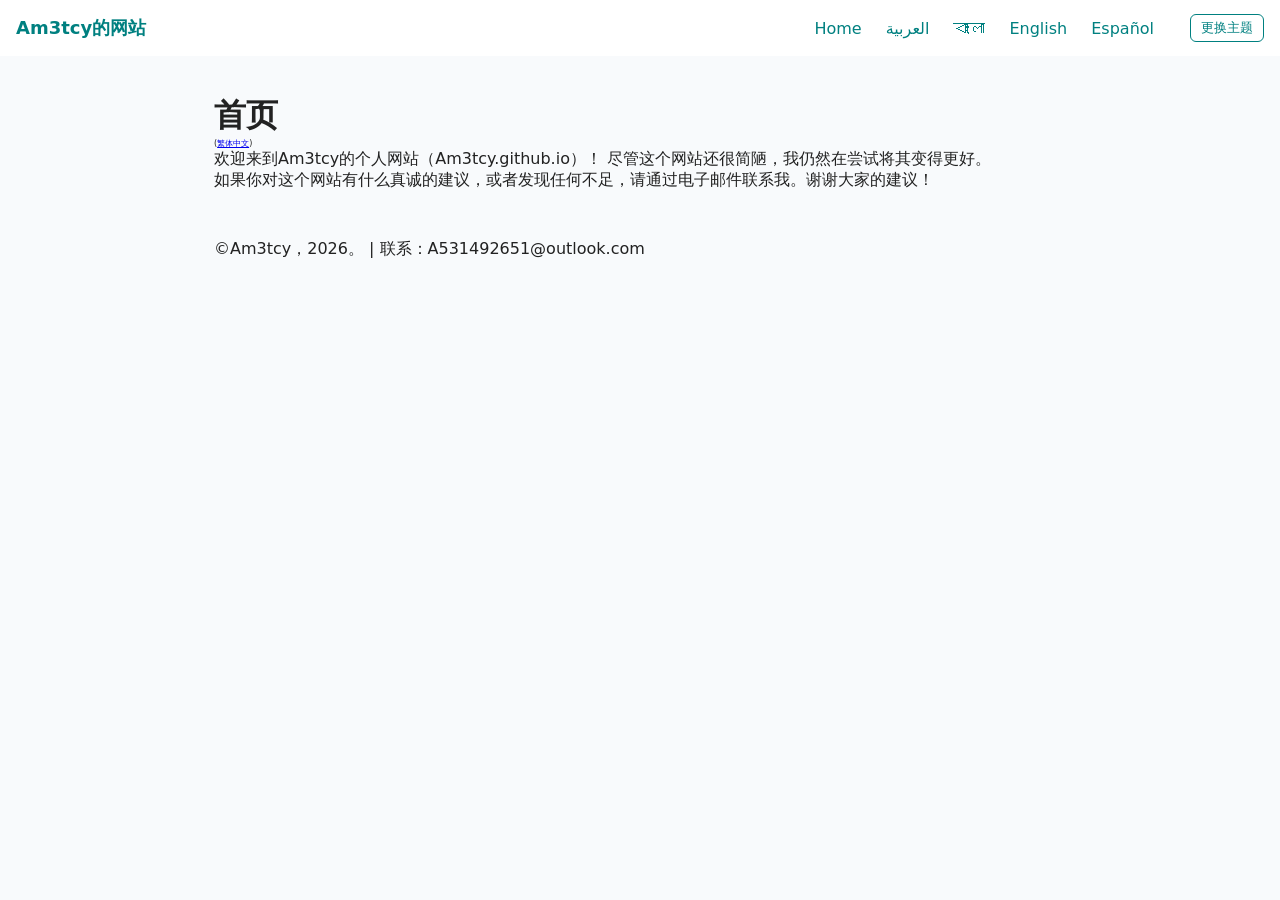
==== zh/index.html @ a5b4e9d6 "Update zh/index.html for localization and content Signed-off-by: Am3tcy <A531492651@Outlook.com>" ====
<!DOCTYPE html>
<html lang="zh-CN">
<head>
<meta charset="UTF-8">
<meta name="viewport" content="width=device-width, initial-scale=1.0">
<title>Am3tcy的网站（简体中文版）</title>
<link rel="stylesheet" href="/style.css">
</head>
<body class="light">
    <nav class="site-nav">
        <button class="nav-toggle" id="menuToggle" aria-label="Open menu" aria-expanded="false">☰</button>
        <a href="/index.html" class="nav-brand">Am3tcy的网站</a>
        <div class="nav-menu-pc">
            <a href="/index.html">Home</a>
            <a href="/ar/index.html">العربية</a>    
            <a href="/bn/index.html">বাংলা</a>
            <a href="/index.html">English</a>
            <a href="/es/index.html">Español</a>
            <button class="theme-btn" id="themeSwitch">更换主题</button>
        </div>
    </nav>

    <div class="mobile-sidebar" id="mobileMenu">
        <a href="/index.html">Home</a>
        <a href="/ar/index.html">العربية</a>
        <a href="/bn/index.html">বাংলা</a>
        <a href="/index.html">English</a>
        <a href="/es/index.html">Español</a>
        <button class="theme-btn" id="themeSwitchMobile">更换主题</button>
    </div>
    <div class="overlay" id="overlay"></div>

    <main>
        <h1>首页</h1>
        <p style="font-size:50%">(<a href="/zh-tw/index.html">繁体中文</a>)</p>
        <p>欢迎来到Am3tcy的个人网站（Am3tcy.github.io）！ 尽管这个网站还很简陋，我仍然在尝试将其变得更好。</p>
        <p>如果你对这个网站有什么真诚的建议，或者发现任何不足，请通过电子邮件联系我。谢谢大家的建议！</p>
    </main>

    <footer>©Am3tcy，2026。 | 联系：A531492651@outlook.com</footer>

<script src="./nav.js"></script>
</body>
</html>
---- style.css ----
* {
    margin: 0;
    padding: 0;
    box-sizing: border-box;
}

:root {
    --nav-light-bg: #ffffff;
    --nav-light-accent: #008080;
    --nav-dark-bg: #6b21a8;
    --nav-dark-accent: #00cccc;
}

body {
    font-family: system-ui, sans-serif;
    background-color: var(--page-bg);
    color: var(--page-text);
    transition: background-color 0.3s, color 0.3s;
}

body.light {
    --nav-bg: var(--nav-light-bg);
    --nav-accent: var(--nav-light-accent);
    --page-bg: #f8fafc;
    --page-text: #222;
}

body.dark {
    --nav-bg: var(--nav-dark-bg);
    --nav-accent: var(--nav-dark-accent);
    --page-bg: #121212;
    --page-text: #eee;
}

.site-nav {
    position: fixed;
    top: 0;
    left: 0;
    width: 100%;
    height: 56px;
    background-color: var(--nav-bg);
    display: flex;
    align-items: center;
    justify-content: space-between;
    padding: 0 16px;
    z-index: 99;
    transition: background-color 0.3s;
}

.nav-brand {
    font-weight: bold;
    font-size: 18px;
    color: var(--nav-accent);
    text-decoration: none;
}

.nav-menu-pc {
    display: flex;
    align-items: center;
    gap: 24px;
}

.nav-menu-pc a {
    color: var(--nav-accent);
    text-decoration: none;
}

.nav-menu-pc a:hover {
    text-decoration: underline;
}

.nav-toggle {
    display: none;
    background: none;
    border: none;
    font-size: 24px;
    line-height: 1;
    color: var(--nav-accent);
    cursor: pointer;
    padding: 8px;
}

.mobile-sidebar {
    position: fixed;
    top: 56px;
    left: 0;
    width: 240px;
    height: calc(100vh - 56px);
    background-color: var(--nav-bg);
    z-index: 98;
    transform: translateX(-100%);
    transition: transform 0.3s ease-in-out;
    padding: 24px 16px;
}

.mobile-sidebar.open {
    transform: translateX(0);
}

.mobile-sidebar a {
    display: block;
    color: var(--nav-accent);
    text-decoration: none;
    padding: 12px 0;
    font-size: 16px;
}

.mobile-sidebar a:hover {
    padding-left: 6px;
}

.overlay {
    position: fixed;
    inset: 56px 0 0;
    background-color: rgba(0, 0, 0, 0.5);
    z-index: 97;
    opacity: 0;
    pointer-events: none;
    transition: opacity 0.3s;
}

.overlay.show {
    opacity: 1;
    pointer-events: auto;
}

.theme-btn {
    border: 1px solid var(--nav-accent);
    color: var(--nav-accent);
    background: transparent;
    padding: 4px 10px;
    border-radius: 6px;
    cursor: pointer;
}

.nav-menu-pc .theme-btn {
    margin-left: 12px;
}

.mobile-sidebar .theme-btn {
    margin-top: 12px;
}

main {
    margin: 70px auto 0;
    padding: 24px;
    max-width: 900px;
}

footer {
    max-width: 900px;
    margin: 0 auto;
    padding: 24px;
}

@media (max-width: 768px) {
    .nav-menu-pc {
        display: none;
    }

    .nav-toggle {
        display: block;
    }

    .site-nav {
        justify-content: flex-start;
        gap: 12px;
    }
}
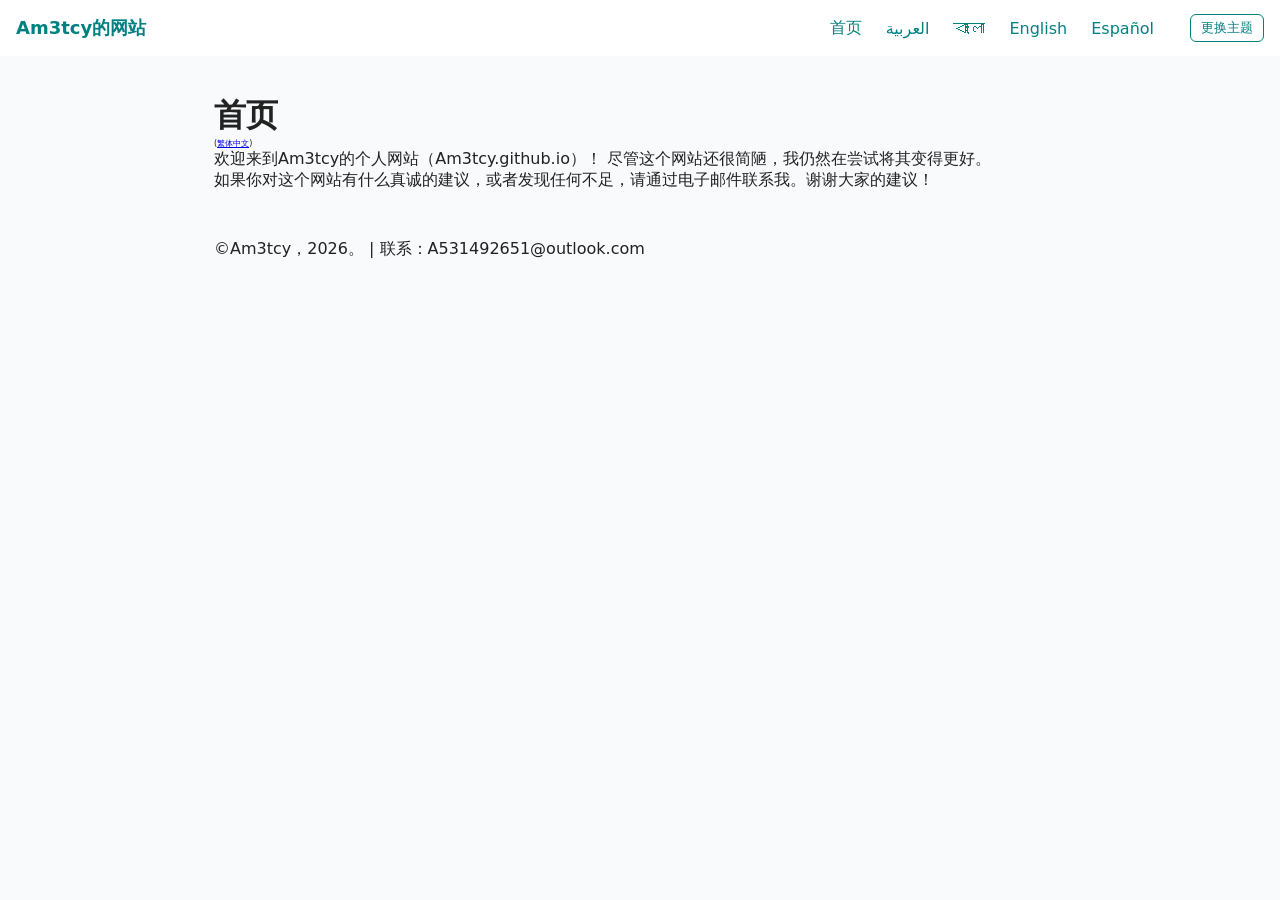
==== commit d7b4d831: "Translate 'Home' to '首页' in navigation Signed-off-by: Am3tcy <A531492651@Outlook.com>" ====
--- a/zh/index.html
+++ b/zh/index.html
@@ -11,7 +11,7 @@
         <button class="nav-toggle" id="menuToggle" aria-label="Open menu" aria-expanded="false">☰</button>
         <a href="/index.html" class="nav-brand">Am3tcy的网站</a>
         <div class="nav-menu-pc">
-            <a href="/index.html">Home</a>
+            <a href="/index.html">首页</a>
             <a href="/ar/index.html">العربية</a>    
             <a href="/bn/index.html">বাংলা</a>
             <a href="/index.html">English</a>
@@ -21,7 +21,7 @@
     </nav>
 
     <div class="mobile-sidebar" id="mobileMenu">
-        <a href="/index.html">Home</a>
+        <a href="/index.html">首页</a>
         <a href="/ar/index.html">العربية</a>
         <a href="/bn/index.html">বাংলা</a>
         <a href="/index.html">English</a>
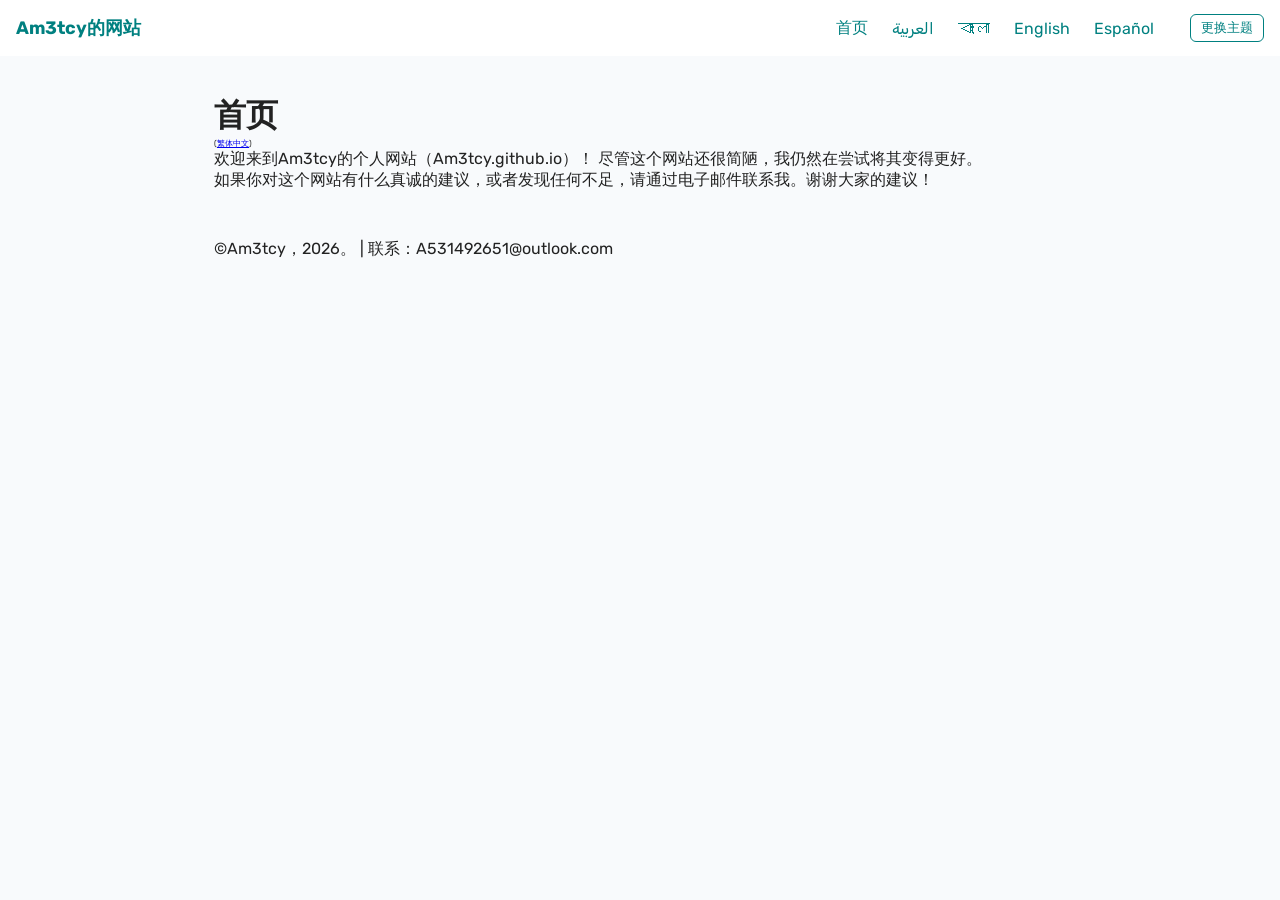
==== commit 64a05bc4: "Add Rubik stylesheet link to index.html Add a link to the Rubik stylesheet for improved styling.  Si" ====
--- a/zh/index.html
+++ b/zh/index.html
@@ -5,13 +5,14 @@
 <meta name="viewport" content="width=device-width, initial-scale=1.0">
 <title>Am3tcy的网站（简体中文版）</title>
 <link rel="stylesheet" href="/style.css">
+<link rel="stylesheet" href="/rubik.css">
 </head>
 <body class="light">
     <nav class="site-nav">
         <button class="nav-toggle" id="menuToggle" aria-label="Open menu" aria-expanded="false">☰</button>
         <a href="/index.html" class="nav-brand">Am3tcy的网站</a>
         <div class="nav-menu-pc">
-            <a href="/index.html">首页</a>
+            <a href="/zh/index.html">首页</a>
             <a href="/ar/index.html">العربية</a>    
             <a href="/bn/index.html">বাংলা</a>
             <a href="/index.html">English</a>
@@ -21,7 +22,7 @@
     </nav>
 
     <div class="mobile-sidebar" id="mobileMenu">
-        <a href="/index.html">首页</a>
+        <a href="/zh/index.html">首页</a>
         <a href="/ar/index.html">العربية</a>
         <a href="/bn/index.html">বাংলা</a>
         <a href="/index.html">English</a>
@@ -32,13 +33,13 @@
 
     <main>
         <h1>首页</h1>
-        <p style="font-size:50%">(<a href="/zh-tw/index.html">繁体中文</a>)</p>
+        <p style="font-size:50%">(<a href="./hant/index.html">繁体中文</a>)</p>
         <p>欢迎来到Am3tcy的个人网站（Am3tcy.github.io）！ 尽管这个网站还很简陋，我仍然在尝试将其变得更好。</p>
         <p>如果你对这个网站有什么真诚的建议，或者发现任何不足，请通过电子邮件联系我。谢谢大家的建议！</p>
     </main>
 
     <footer>©Am3tcy，2026。 | 联系：A531492651@outlook.com</footer>
 
-<script src="./nav.js"></script>
+<script src="/nav.js"></script>
 </body>
 </html>
--- a/rubik.css
+++ b/rubik.css
@@ -0,0 +1,6 @@
+/* Rubik font */
+@import url('https://fonts.googleapis.com/css2?family=Rubik:ital,wght@0,300..900;1,300..900&display=swap');
+
+body {
+	font-family: Rubik !important;
+}
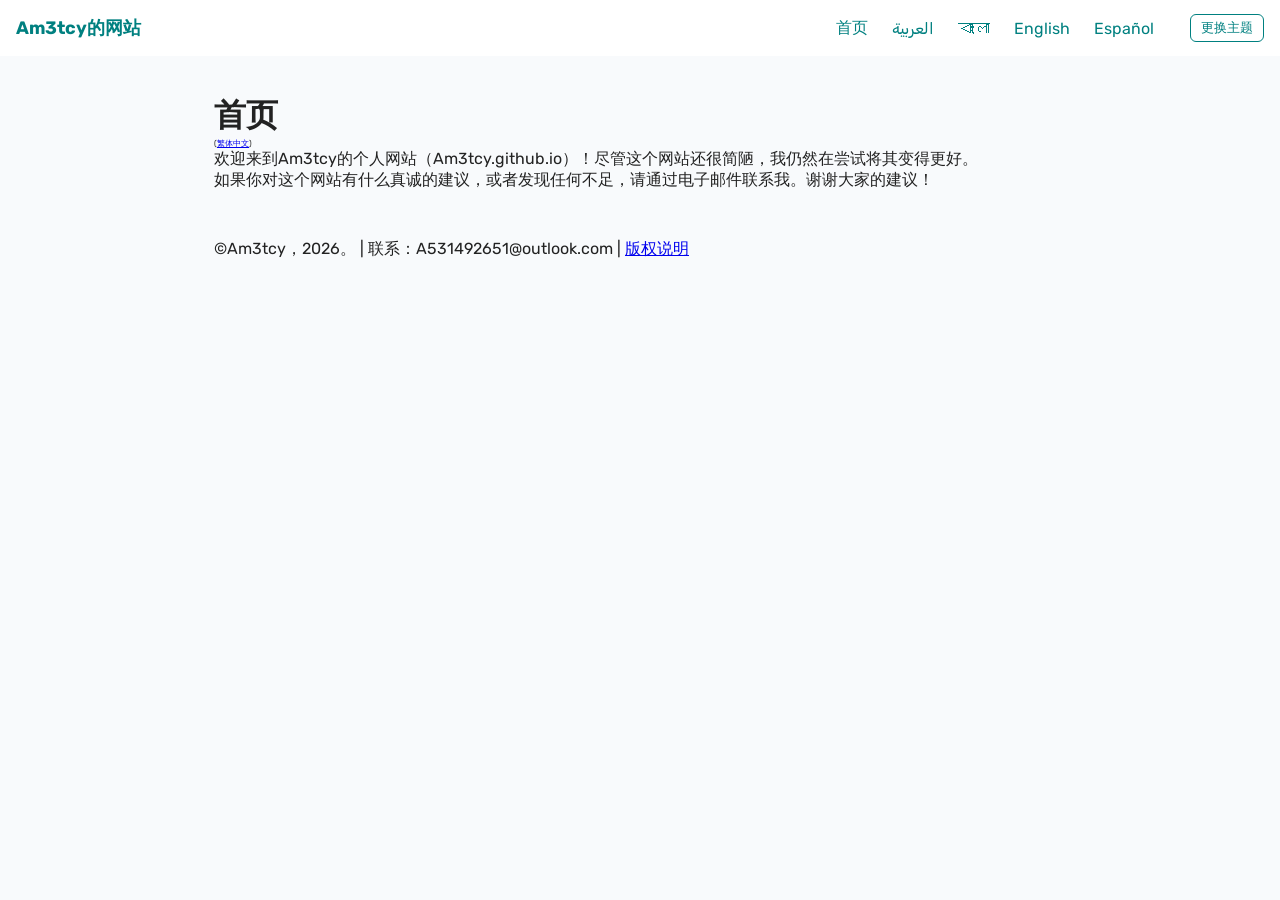
==== commit 8200e56a: "Add copyright page link to the simplified Chinese homepage footer" ====
--- a/zh/index.html
+++ b/zh/index.html
@@ -27,18 +27,18 @@
         <a href="/bn/index.html">বাংলা</a>
         <a href="/index.html">English</a>
         <a href="/es/index.html">Español</a>
-        <button class="theme-btn" id="themeSwitchMobile">更换主题</button>
+        <button class="theme-btn" id="themeSwitchMobile">SWITCH THEME</button>
     </div>
     <div class="overlay" id="overlay"></div>
 
     <main>
         <h1>首页</h1>
         <p style="font-size:50%">(<a href="./hant/index.html">繁体中文</a>)</p>
-        <p>欢迎来到Am3tcy的个人网站（Am3tcy.github.io）！ 尽管这个网站还很简陋，我仍然在尝试将其变得更好。</p>
+        <p>欢迎来到Am3tcy的个人网站（Am3tcy.github.io）！尽管这个网站还很简陋，我仍然在尝试将其变得更好。</p>
         <p>如果你对这个网站有什么真诚的建议，或者发现任何不足，请通过电子邮件联系我。谢谢大家的建议！</p>
     </main>
 
-    <footer>©Am3tcy，2026。 | 联系：A531492651@outlook.com</footer>
+    <footer>©Am3tcy，2026。 | 联系：A531492651@outlook.com | <a href="/copyright.html">版权说明</a></footer>
 
 <script src="/nav.js"></script>
 </body>
